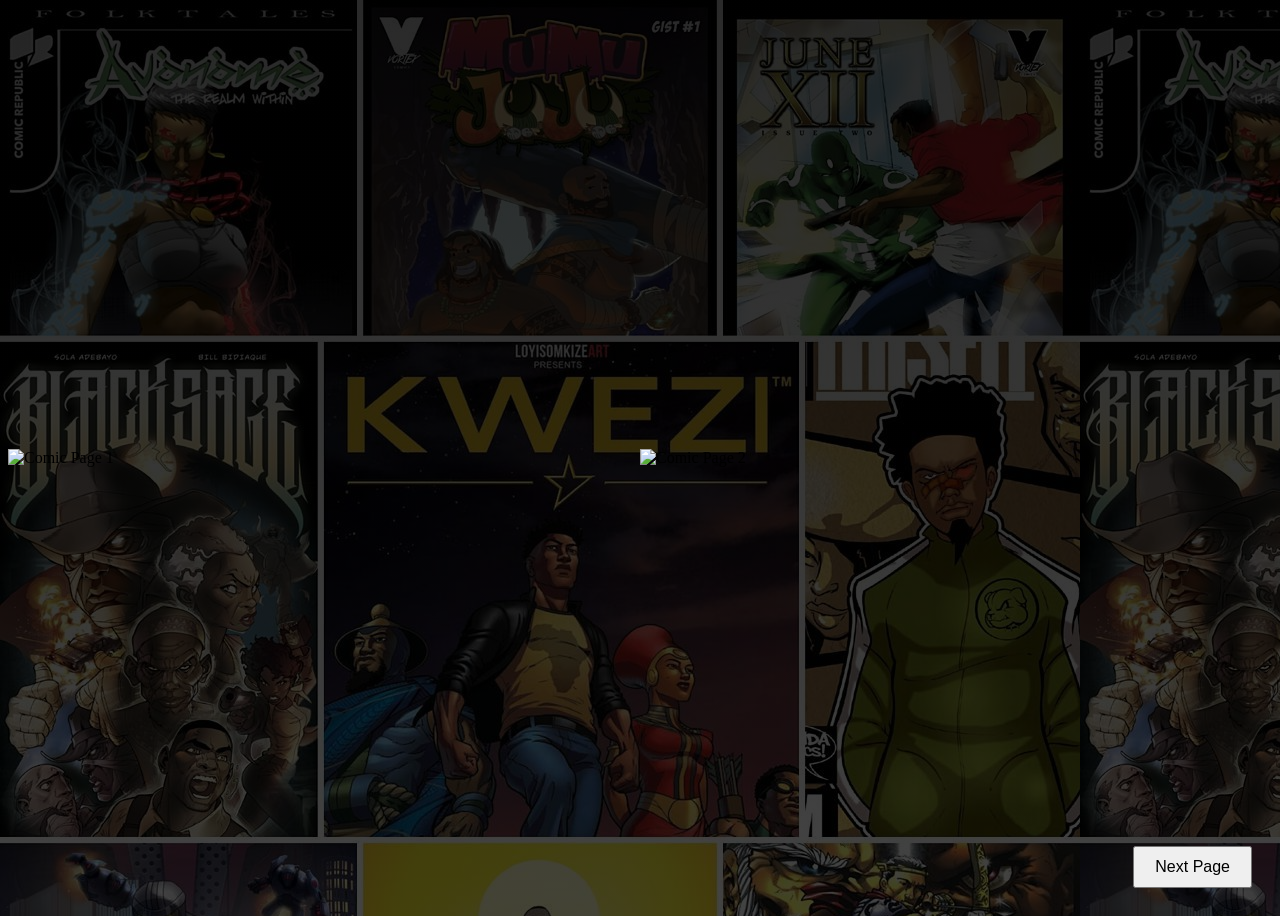
==== comic.html @ b54ef712 "l" ====
<!DOCTYPE html>
<html lang="en">
<head>
    <meta charset="UTF-8">
    <meta name="viewport" content="width=device-width, initial-scale=1.0">
    <link rel="stylesheet" href="style.css">
    <title>Comic Reader</title>
</head>
<body>
    <div class="comic-reader">
        <div class="comic-page" id="page1">
            <img src="path/to/your/first-page.jpg" alt="Comic Page 1">
        </div>
        <div class="comic-page" id="page2">
            <img src="path/to/your/second-page.jpg" alt="Comic Page 2">
        </div>
        <div class="navigator">
            <button id="nextButton">Next Page</button>
        </div>
    </div>
    <script src="script.js"></script>
</body>
</html>
---- style.css ----
body{
    background-image: linear-gradient(rgba(0, 0, 0, 0.836), rgba(0, 0, 0, 0.733)) , url(./images/login-bg.jpg);
    height: 100vh;
}
.login-top{
    width: 100vw;
    height: 110px;
    background-color: rgba(0, 0, 0, 0);
    padding: 0px 20px;
    display: flex;
    align-items: center;
}

.login-top img{
    width: 150px;
}


.login-box{
    background-color: rgba(110, 49, 179, 0.342);
    width: 430px;
    height: 630px;
    border-radius: 5px;
    padding: 50px;
}

.small-text{
    font-size: 13px;
}

.form-control{
    box-shadow: none !important;
}

body {
    background-color: #141414;
    display: flex;
    justify-content: center;
    align-items: center;
    height: 100vh;
    overflow: hidden;
}

.comic-reader {
    display: flex;
    width: 100vw;
    height: 100vh;
    position: relative;
}

.comic-page {
    width: 50%;
    height: 100%;
    display: flex;
    justify-content: center;
    align-items: center;
    overflow: hidden;
}

.comic-page img {
    width: 100%;
    height: auto;
}

.navigator {
    position: absolute;
    bottom: 20px;
    right: 20px;
}

#nextButton {
    padding: 10px 20px;
    font-size: 16px;
    cursor: pointer;
}
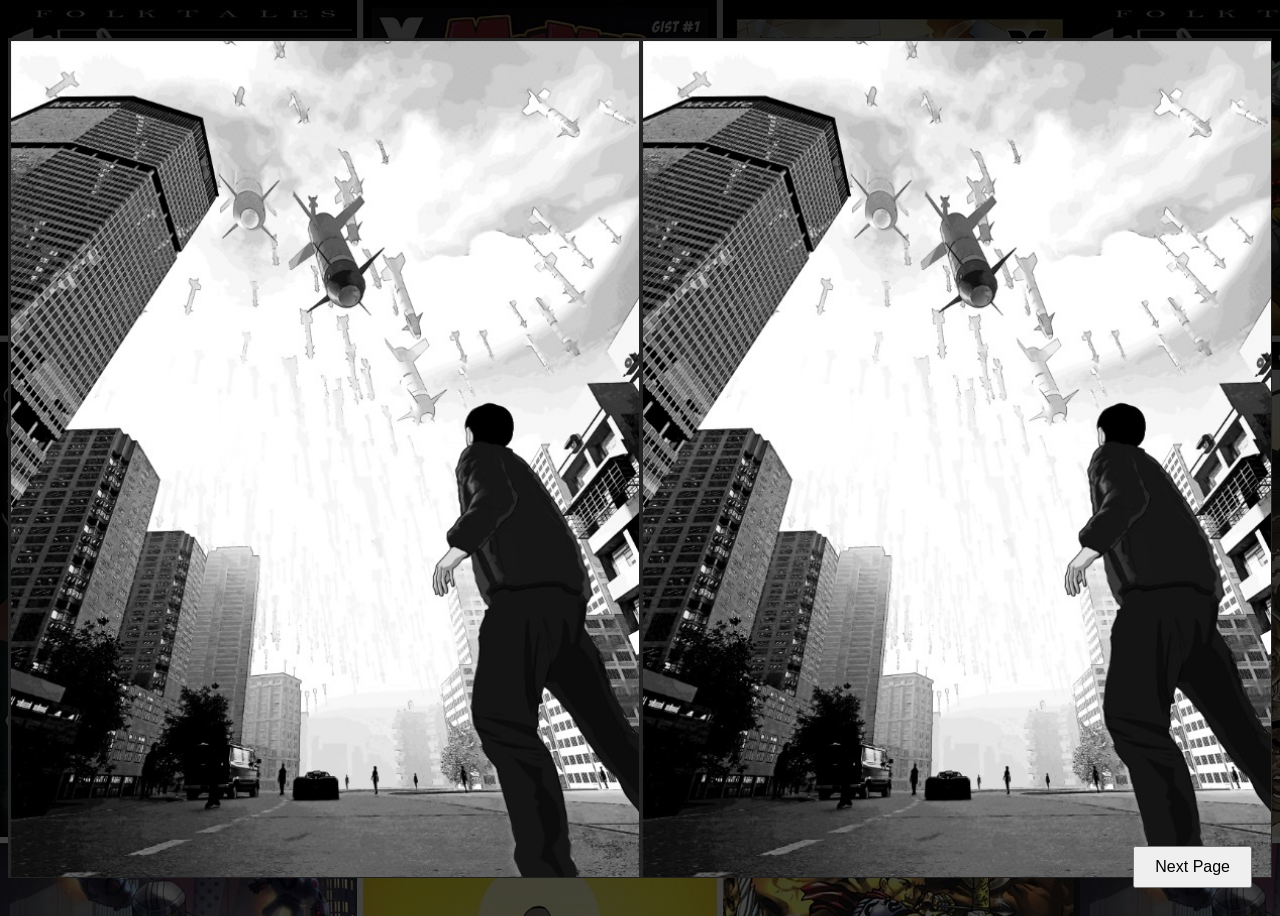
==== commit 983e57db: "ol" ====
--- a/comic.html
+++ b/comic.html
@@ -9,10 +9,10 @@
 <body>
     <div class="comic-reader">
         <div class="comic-page" id="page1">
-            <img src="path/to/your/first-page.jpg" alt="Comic Page 1">
+            <img src="images/first-page.jpg" alt="Comic Page 1">
         </div>
         <div class="comic-page" id="page2">
-            <img src="path/to/your/second-page.jpg" alt="Comic Page 2">
+            <img src="images/second-page.jpg" alt="Comic Page 2">
         </div>
         <div class="navigator">
             <button id="nextButton">Next Page</button>
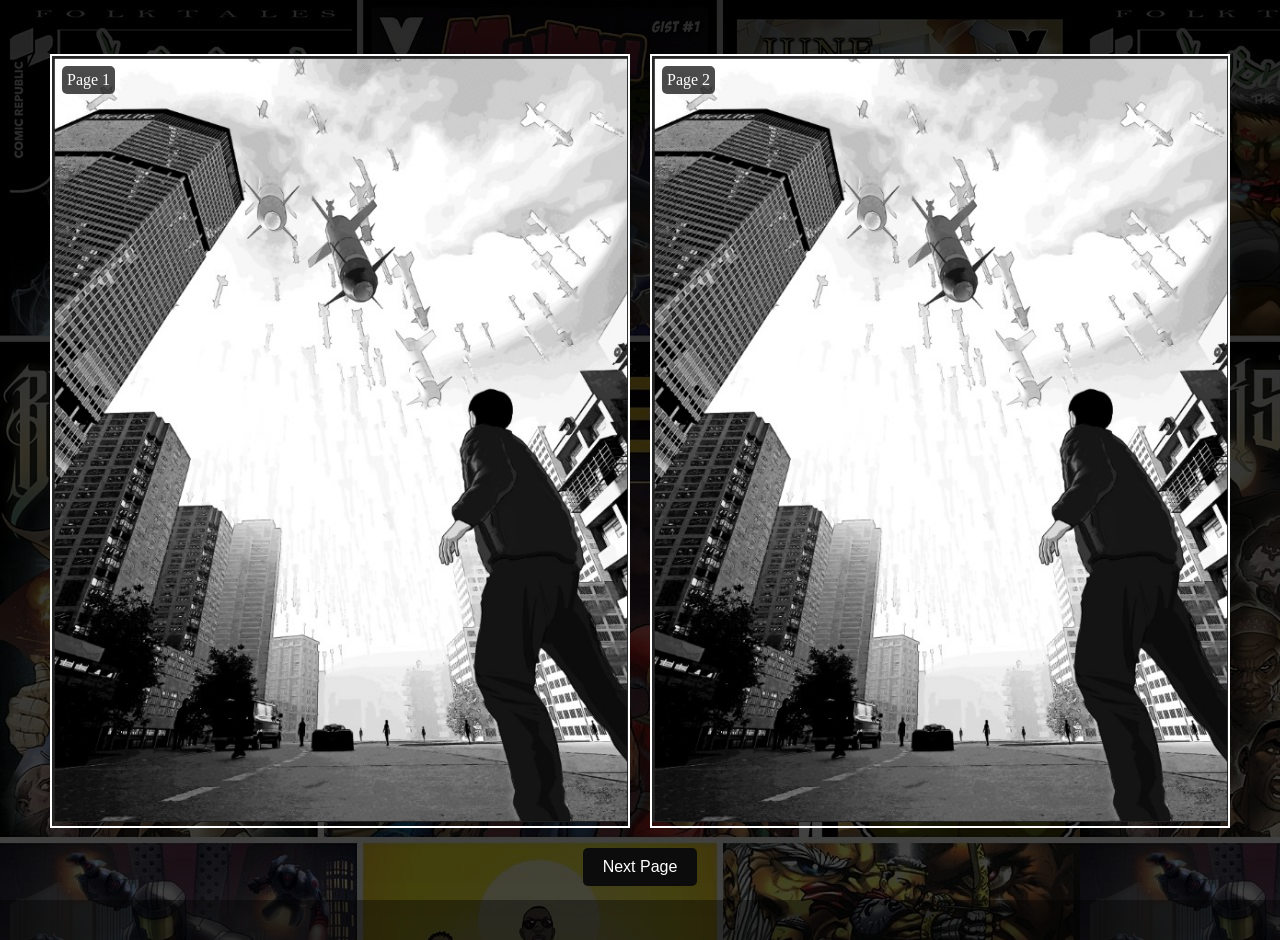
==== commit 44f023ff: "ol" ====
--- a/comic.html
+++ b/comic.html
@@ -4,19 +4,23 @@
     <meta charset="UTF-8">
     <meta name="viewport" content="width=device-width, initial-scale=1.0">
     <link rel="stylesheet" href="style.css">
+    <link rel="stylesheet" href="landing.css">
+    <link rel="stylesheet" href="responsive.css">
     <title>Comic Reader</title>
 </head>
 <body>
     <div class="comic-reader">
-        <div class="comic-page" id="page1">
-            <img src="images/first-page.jpg" alt="Comic Page 1">
+        <div class="page-container">
+            <div class="page" id="page1">
+                <img src="images/first-page.jpg" alt="Comic Page 1">
+                <div class="page-indicator">Page 1</div>
+            </div>
+            <div class="page" id="page2">
+                <img src="images/second-page.jpg" alt="Comic Page 2">
+                <div class="page-indicator">Page 2</div>
+            </div>
         </div>
-        <div class="comic-page" id="page2">
-            <img src="images/second-page.jpg" alt="Comic Page 2">
-        </div>
-        <div class="navigator">
-            <button id="nextButton">Next Page</button>
-        </div>
+        <button id="nextButton" class="next-button">Next Page</button>
     </div>
     <script src="script.js"></script>
 </body>
--- a/style.css
+++ b/style.css
@@ -33,43 +33,59 @@
 }
 
 body {
+    margin: 0;
     background-color: #141414;
-    display: flex;
-    justify-content: center;
-    align-items: center;
-    height: 100vh;
-    overflow: hidden;
 }
 
 .comic-reader {
     display: flex;
-    width: 100vw;
+    flex-direction: column;
+    align-items: center;
+    justify-content: center;
     height: 100vh;
-    position: relative;
+    padding: 20px;
 }
 
-.comic-page {
-    width: 50%;
-    height: 100%;
+.page-container {
     display: flex;
-    justify-content: center;
-    align-items: center;
-    overflow: hidden;
+    justify-content: space-between;
+    width: 100%;
+    max-width: 1200px;
 }
 
-.comic-page img {
-    width: 100%;
-    height: auto;
+.page {
+    border: 2px solid #fff; /* Add a border around the pages */
+    position: relative;
+    flex: 1; /* Allow pages to take equal space */
+    margin: 0 10px;
 }
 
-.navigator {
-    position: absolute;
-    bottom: 20px;
-    right: 20px;
+.page img {
+    width: 100%; /* Make images responsive */
+    height: auto; /* Maintain aspect ratio */
 }
 
-#nextButton {
+.page-indicator {
+    position: absolute;
+    top: 10px;
+    left: 10px;
+    color: #fff;
+    background-color: rgba(0, 0, 0, 0.7);
+    padding: 5px;
+    border-radius: 5px;
+}
+
+.next-button {
+    margin-top: 20px;
     padding: 10px 20px;
     font-size: 16px;
+    background-color: #0C0C0C;
+    color: #fff;
+    border: none;
+    border-radius: 5px;
     cursor: pointer;
 }
+
+.next-button:hover {
+    background-color: #1c1c1c;
+}
--- a/landing.css
+++ b/landing.css
@@ -0,0 +1,282 @@
+body{
+    background-color: #141414;
+    overflow-x: hidden;
+    width: 100vw;
+    /* position: relative; */
+}
+
+.netflix-padding-left{
+    padding-left: 57px;
+}
+
+
+.netflix-padding-right{
+    padding-right: 57px;
+}
+
+.netflix-navbar{
+    /* background-color: #0C0C0C !important; */
+    z-index: 1000;
+    transition: background 0.2s linear;
+    position: fixed;
+    width: 100vw;
+}
+
+.navbar-brand img{
+     width: 100px;
+}
+
+.netflix-row{
+    width: 100%;
+    display: flex;
+    justify-content: space-between !important;
+    align-items: center;
+}
+.netflix-row .left{
+    width: max-content
+}
+.netflix-row .right{
+    width: max-content
+}
+
+.netflix-dropdown-box{
+    display: none;
+}
+
+.netflix-dropdown{
+    background-color: transparent;
+    color: #fff;
+    border: none;
+    font-size: 9px !important;
+}
+
+.netflix-dropdown-box .dropdown-menu{
+    background-color: rgba(0, 0, 0, 0.784);
+    font-size: 9px !important;
+    color: #fff !important;
+    margin-left: -80px;
+    border-top: 3px solid #fff;
+    margin-top: 30px;
+}
+
+.netflix-dropdown-box .dropdown-menu .dropdown-item{
+     color: rgba(255, 255, 255, 0.646);
+     text-align: center;
+     width: 250px;
+     font-size: 15px;
+     padding: 10px 20px;
+}
+
+.netflix-dropdown-box .dropdown-menu .dropdown-item:hover{
+    background-color: rgba(255, 255, 255, 0.133);
+    color: #fff;
+}
+
+i{
+    font-size: 20px;
+    color: #fff;
+    padding: 5px 20px;
+}
+
+.netflix-profile{
+    width: 30px;
+    height: 30px;
+    background-color: gray;
+    border-radius: 4px;
+    margin-left: 20px;
+    cursor: pointer;
+}
+.netflix-nav{
+    display: block ;
+    align-items: center;
+}
+
+.netflix-nav button{
+    background-color: transparent;
+    color: rgba(255, 255, 255, 0.623);
+    border: none;
+    font-size: 13px;
+}
+
+.netflix-nav button:hover{
+    color: #fff;
+}
+
+
+.netflix-home-video{
+    width: 100%;
+    position: relative;
+    z-index: 10;
+}
+
+.netflix-home-video video{
+    width: 100%;
+}
+
+.netflix-home-video .top{
+    position: absolute;
+    top: 0%;
+    width: 100%;
+    height: 40px;
+    background: linear-gradient(to top, rgba(255, 255, 255, 0), rgb(0, 0, 0));
+}
+
+.netflix-home-video .bottom{
+    position: absolute;
+    bottom: 0%;
+    width: 100%;
+    height: 30px;
+    background: linear-gradient(to bottom, rgba(255, 255, 255, 0), #141414);
+}
+
+
+.netflix-home-video .content{
+    position: absolute;
+    top: 0%;
+    width: 100%;
+    /* background-color: #fff; */
+    z-index: 100;
+    display: flex;
+}
+
+.netflix-home-video .content .left{
+    margin-left: 80px;
+}
+.netflix-home-video .content .left img{
+   margin-top: 350px;
+   width: 200px;
+   
+}
+.netflix-home-video .content .right{
+    width: 50%;
+}
+
+
+
+.slider{
+    position: absolute;
+    top: 600px ;
+    z-index: 500;
+    /* margin-left: 80px; */
+}
+
+
+
+.slider2{
+    position: absolute;
+    top: 800px ;
+    z-index: 500;
+}
+
+.slider3{
+    position: absolute;
+    top: 1000px ;
+    z-index: 500;
+}
+
+
+.card{
+    width: 250px;
+    background-color: #141414;
+    border-radius: 4px;
+    transition: 0.2s linear;
+    margin: 3px;
+    position: relative;
+}
+
+
+.card:hover{
+    transform: scaleX(1.4) scaleY(1.4);
+    z-index: 10;
+}
+
+
+.card-body{
+    display: none;
+    /* height: 0px; */
+    padding: 10px 15px;
+    position: absolute;
+    background-color: #141414;
+    top: 120px;
+    width: 100%;
+}
+
+
+.card-icon{
+    color: #fff;
+    padding: 0px !important;
+    font-size: 28px;
+    border-radius: 50%;
+    cursor: pointer;
+}
+
+.card:hover > .card-body{
+    display: block;
+    /* height: max-content !important; */
+}
+
+.carousel-control-prev{
+    display: none;
+}
+
+.carousel-control-next{
+    display: none;
+}
+
+.tab-change-btn{
+    border: none;
+    width: 30px !important;
+}
+
+
+.margin-right{
+    margin-right: 100px;
+}
+
+.netflix-card-text{
+    font-size: 12px ;
+}
+
+.position-slider2{
+    top: 10px !important;
+    position: absolute !important;
+}
+
+.margin-title2{
+    margin-top: 33px;
+}
+
+.position-slider3{
+    top: 10px !important;
+    position: absolute !important;
+}
+
+
+.footer{
+    margin-top: 150px;
+    margin-bottom: 100px;
+}
+
+ul{
+    list-style: none;
+    font-size: 15px ;
+    color: rgba(255, 255, 255, 0.367);
+    font-weight: 100;
+}
+
+
+.service-btn{
+    background-color: transparent;
+     margin-left: 30px;
+      color: rgba(255, 255, 255, 0.367);
+      border: 1px solid rgba(255, 255, 255, 0.367);
+      font-size: 15px;
+      font-weight: 100;
+}
+
+.copy-right{
+    font-size: 15px;
+      font-weight: 200;
+      color: rgb(249, 14, 14);
+      margin-left: 28px;
+}
--- a/responsive.css
+++ b/responsive.css
@@ -0,0 +1,80 @@
+@media(max-width:767.98px){
+    .netflix-padding-left{
+        padding-left: 10px !important;
+    }
+    
+    
+    .netflix-padding-right{
+        padding-right: 10px !important;
+    }
+    .navbar-brand img{
+        width: 43px;
+   }
+   .navbar{
+       padding-top: unset !important;
+       padding-bottom: unset !important;
+   }
+   i{
+       font-size: 12px;
+       cursor: pointer;
+       padding: 5px !important;
+   }
+   .netflix-profile{
+       margin-left: 5px ;
+   }
+   .netflix-dropdown-box{
+    display: block;
+}
+.netflix-nav{
+    display: none !important;
+}
+
+/* video */
+.netflix-home-video .content .left{
+    margin-left: 25px;
+}
+.netflix-home-video .content .left img{
+    width: 200px;
+    margin-top: 90px !important;
+}
+button{
+    font-size: 10px !important;
+    width: max-content !important;
+    opacity: 0.8;
+}
+
+/*video*/
+.slider{
+    top: 250px;
+    margin-left: 0px;
+}
+
+.card{
+    width: 150px;
+}
+.margin-right{
+    margin-right: unset;
+}
+.card-icon{
+    font-size: 17px !important;
+}
+.card-body{
+    top: 80px !important;
+}
+.netflix-card-text{
+    font-size: 8px;
+}
+.position-slider2{
+    top: 0px !important;
+}
+.margin-title{
+    margin-top: 100px;
+}
+.margin-title2{
+    margin-top: 14px;
+}
+.copy-right{
+    
+      margin-left: 0px !important;
+}
+}
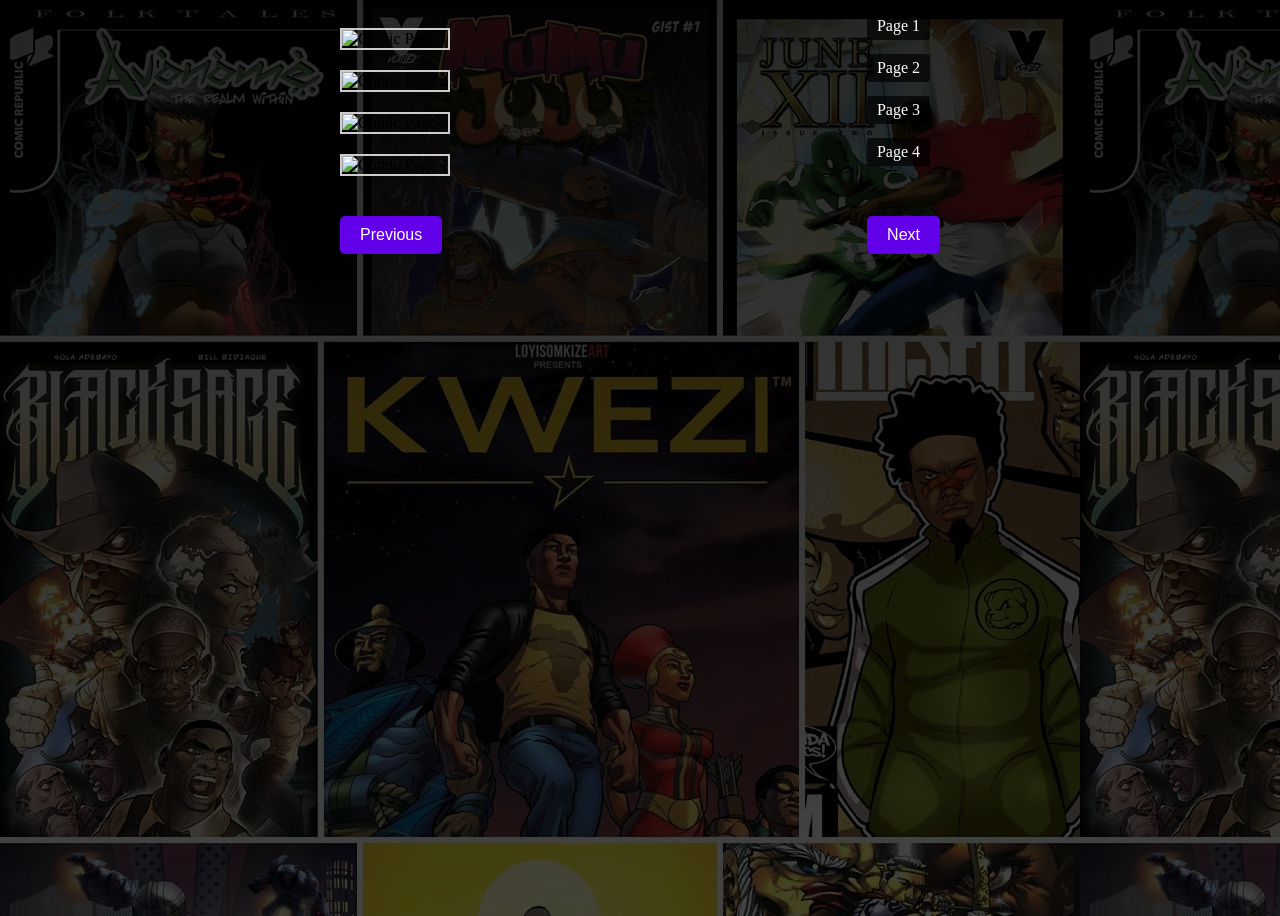
==== commit 6718c8b4: "comit" ====
--- a/comic.html
+++ b/comic.html
@@ -4,24 +4,35 @@
     <meta charset="UTF-8">
     <meta name="viewport" content="width=device-width, initial-scale=1.0">
     <link rel="stylesheet" href="style.css">
-    <link rel="stylesheet" href="landing.css">
-    <link rel="stylesheet" href="responsive.css">
     <title>Comic Reader</title>
 </head>
 <body>
-    <div class="comic-reader">
-        <div class="page-container">
-            <div class="page" id="page1">
-                <img src="images/first-page.jpg" alt="Comic Page 1">
-                <div class="page-indicator">Page 1</div>
-            </div>
-            <div class="page" id="page2">
-                <img src="images/second-page.jpg" alt="Comic Page 2">
-                <div class="page-indicator">Page 2</div>
-            </div>
+    <div class="comic-container">
+        <!-- Comic Pages stacked vertically -->
+        <div class="comic-page">
+            <img src="images/page1.jpg" alt="Comic Page 1">
+            <div class="page-indicator">Page 1</div>
         </div>
-        <button id="nextButton" class="next-button">Next Page</button>
+        <div class="comic-page">
+            <img src="images/page2.jpg" alt="Comic Page 2">
+            <div class="page-indicator">Page 2</div>
+        </div>
+        <div class="comic-page">
+            <img src="images/page1.jpg" alt="Comic Page 3">
+            <div class="page-indicator">Page 3</div>
+        </div>
+        <div class="comic-page">
+            <img src="images/page2.jpg" alt="Comic Page 4">
+            <div class="page-indicator">Page 4</div>
+        </div>
+
+        <!-- Navigation buttons for previous and next pages -->
+        <div class="navigation-buttons">
+            <button id="prevButton">Previous</button>
+            <button id="nextButton">Next</button>
+        </div>
     </div>
+
     <script src="script.js"></script>
 </body>
 </html>
--- a/style.css
+++ b/style.css
@@ -1,8 +1,9 @@
-body{
-    background-image: linear-gradient(rgba(0, 0, 0, 0.836), rgba(0, 0, 0, 0.733)) , url(./images/login-bg.jpg);
+body {
+    background-image: linear-gradient(rgba(0, 0, 0, 0.836), rgba(0, 0, 0, 0.733)), url(./images/login-bg.jpg);
     height: 100vh;
 }
-.login-top{
+
+.login-top {
     width: 100vw;
     height: 110px;
     background-color: rgba(0, 0, 0, 0);
@@ -11,12 +12,11 @@
     align-items: center;
 }
 
-.login-top img{
+.login-top img {
     width: 150px;
 }
 
-
-.login-box{
+.login-box {
     background-color: rgba(110, 49, 179, 0.342);
     width: 430px;
     height: 630px;
@@ -24,68 +24,68 @@
     padding: 50px;
 }
 
-.small-text{
+.small-text {
     font-size: 13px;
 }
 
-.form-control{
+.form-control {
     box-shadow: none !important;
 }
 
-body {
-    margin: 0;
-    background-color: #141414;
-}
-
-.comic-reader {
+.comic-container {
     display: flex;
     flex-direction: column;
     align-items: center;
-    justify-content: center;
-    height: 100vh;
     padding: 20px;
 }
 
-.page-container {
-    display: flex;
-    justify-content: space-between;
+.comic-page {
     width: 100%;
-    max-width: 1200px;
+    max-width: 600px; /* Set a max width for the comic page */
+    margin-bottom: 20px;
+    position: relative;
 }
 
-.page {
-    border: 2px solid #fff; /* Add a border around the pages */
-    position: relative;
-    flex: 1; /* Allow pages to take equal space */
-    margin: 0 10px;
-}
-
-.page img {
-    width: 100%; /* Make images responsive */
-    height: auto; /* Maintain aspect ratio */
+.comic-page img {
+    width: 100%;
+    height: auto;
+    border: 2px solid #ccc;
 }
 
 .page-indicator {
     position: absolute;
-    top: 10px;
-    left: 10px;
+    bottom: 10px;
+    right: 10px;
+    background-color: rgba(0, 0, 0, 0.7);
     color: #fff;
-    background-color: rgba(0, 0, 0, 0.7);
-    padding: 5px;
-    border-radius: 5px;
+    padding: 5px 10px;
+    border-radius: 3px;
 }
 
-.next-button {
-    margin-top: 20px;
-    padding: 10px 20px;
-    font-size: 16px;
-    background-color: #0C0C0C;
-    color: #fff;
-    border: none;
-    border-radius: 5px;
-    cursor: pointer;
+.navigation-buttons {
+    display: flex;
+    justify-content: space-between;
+    width: 100%;
+    max-width: 600px;
+    margin: 20px 0;
 }
 
-.next-button:hover {
-    background-color: #1c1c1c;
+.navigation-buttons button {
+    background-color: #6200ea;
+    color: white;
+    padding: 10px 20px;
+    border: none;
+    cursor: pointer;
+    font-size: 16px;
+    border-radius: 5px;
+    transition: background-color 0.3s ease;
 }
+
+.navigation-buttons button:hover {
+    background-color: #3700b3;
+}
+
+button:disabled {
+    background-color: gray;
+    cursor: not-allowed;
+}
